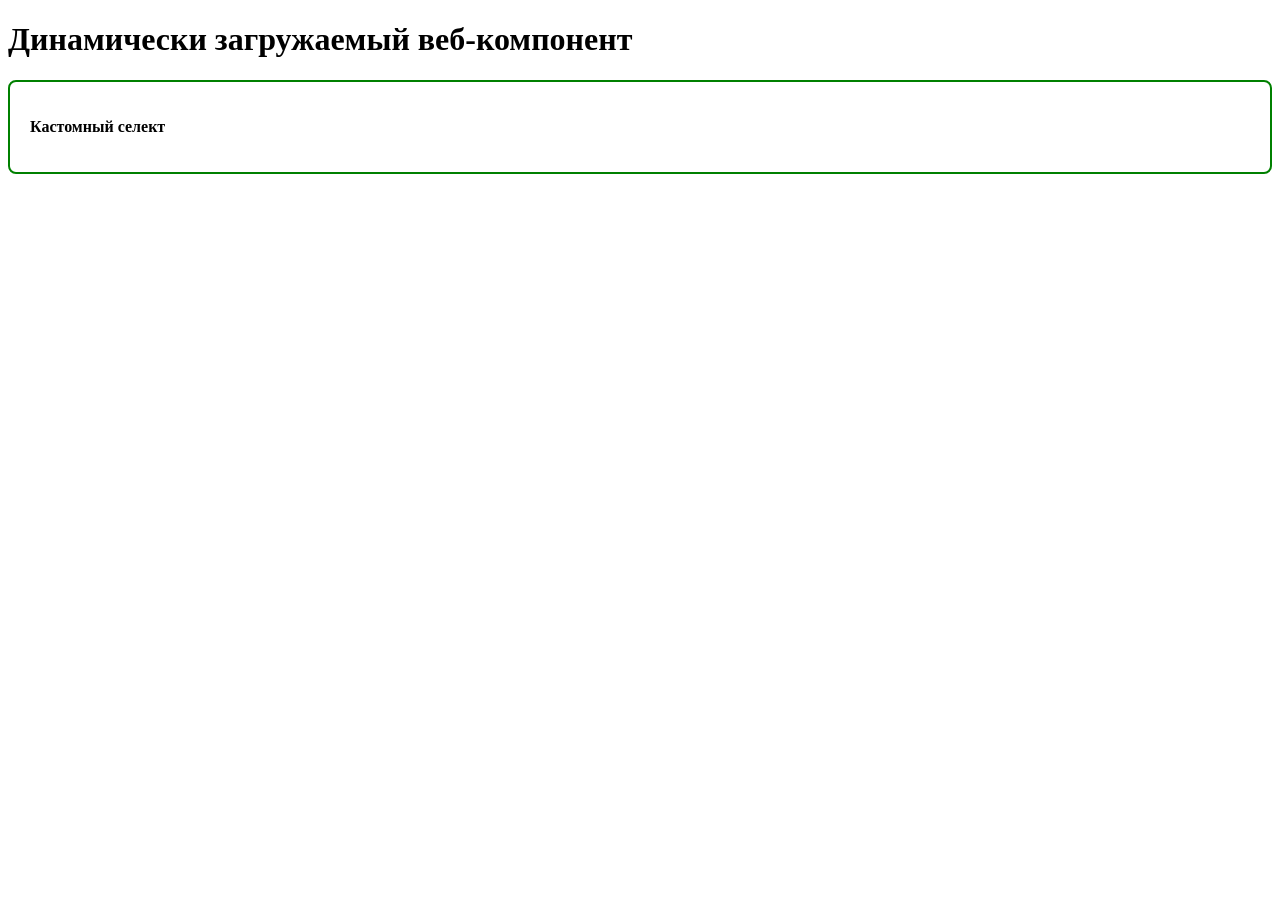
==== index.html @ 96c2fea5 "task-1" ====
<!DOCTYPE html>
<html lang="ru">
<head>
  <meta charset="UTF-8">
  <meta name="viewport" content="width=device-width, initial-scale=1.0">
  <title>Web Component</title>
</head>
<body>
  
  <h1>Динамически загружаемый веб-компонент</h1>
  <div id="app"></div>
  
  <script>
    const components = ["my-select"];
    const onLoad = (event) => {
      const scriptElement = event.target;
      const componentName = scriptElement.dataset.name;
      console.log("Скрипт для компонента загружен");
      const app = document.getElementById("app");
      app.innerHTML = `<${componentName}></${componentName}>`;
      console.log("Элемент создан и добавлен");
    };
    const onError = (error) => {
      console.error("Ошибка загрузки скрипта:", error);
    };
    components.forEach((component) => {
      const script = document.createElement("script");
      script.src = `./${component}.js`;
      script.dataset.name = component;
      script.addEventListener("load", onLoad);
      script.addEventListener("error", onError);
      document.body.append(script);
    });
  </script>
</body>
</html>
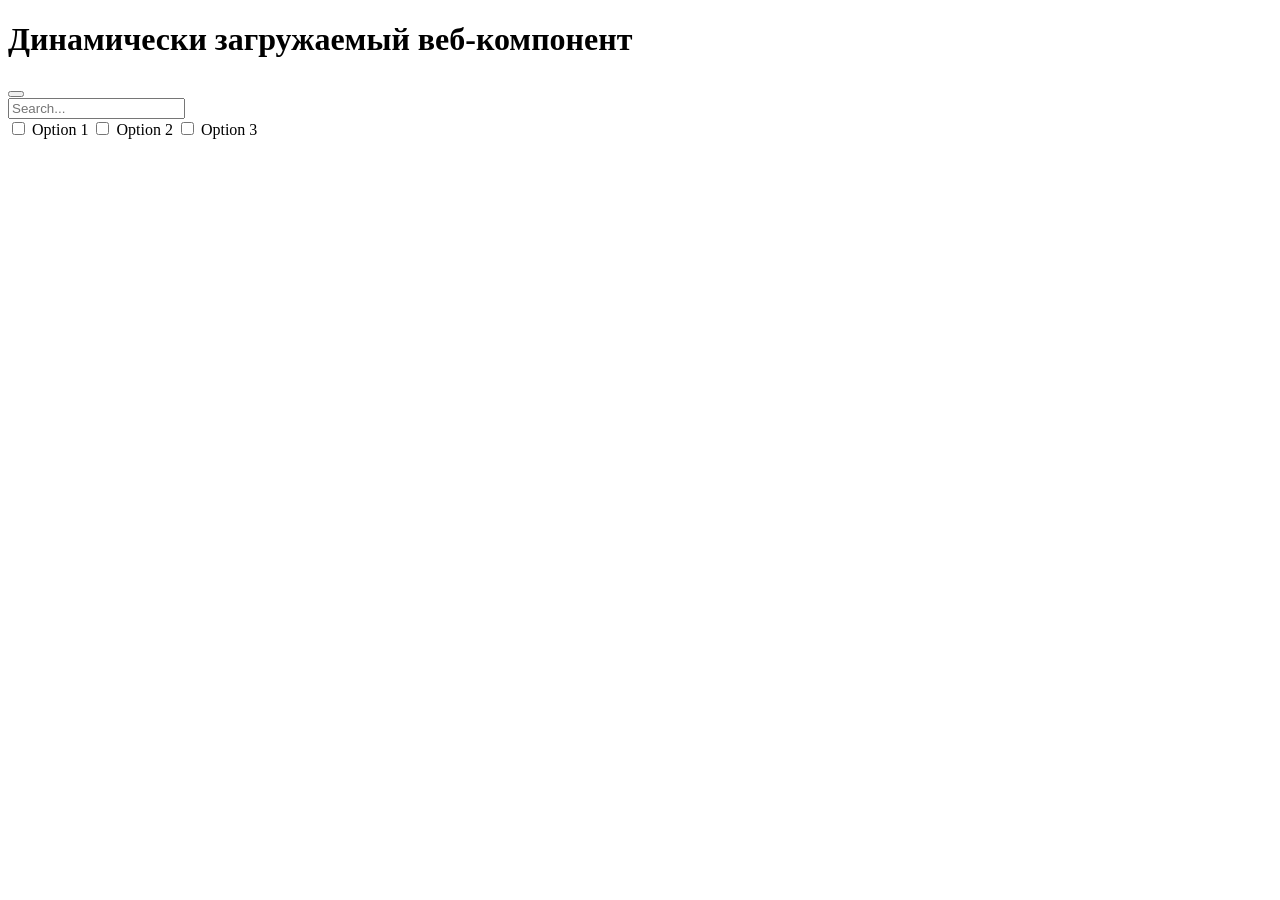
==== commit 713818f0: "task-2" ====
--- a/index.html
+++ b/index.html
@@ -17,7 +17,14 @@
       const componentName = scriptElement.dataset.name;
       console.log("Скрипт для компонента загружен");
       const app = document.getElementById("app");
-      app.innerHTML = `<${componentName}></${componentName}>`;
+      
+      app.innerHTML = `
+        <my-select>
+          <option value="opt1">Option 1</option>
+          <option value="opt2">Option 2</option>
+          <option value="opt3">Option 3</option>
+        </my-select>
+      `;
       console.log("Элемент создан и добавлен");
     };
     const onError = (error) => {
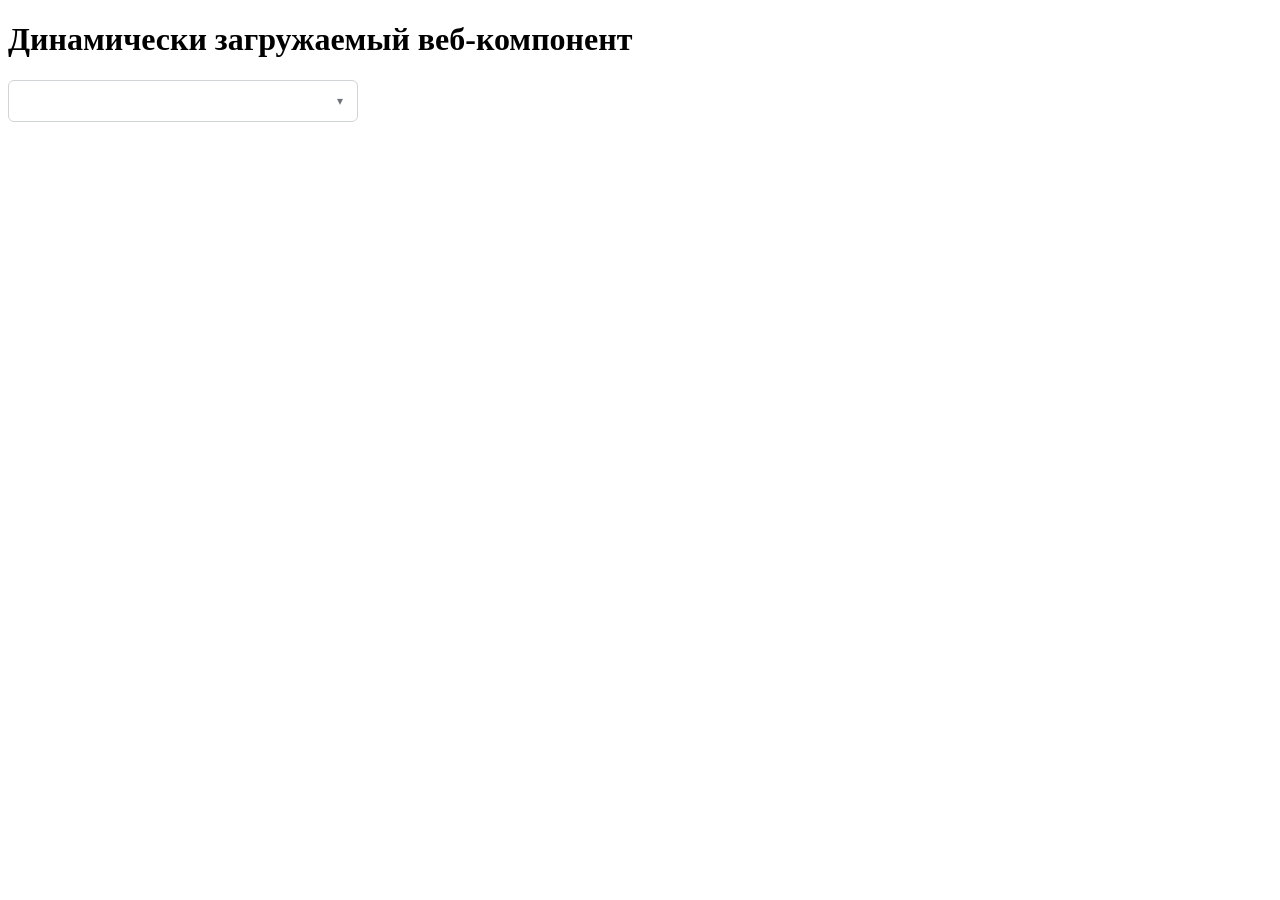
==== commit 6c44a6f9: "task-4" ====
--- a/index.html
+++ b/index.html
@@ -11,21 +11,23 @@
   <div id="app"></div>
   
   <script>
-    const components = ["my-select"];
+    const components = ["my-select", "my-panel"];
     const onLoad = (event) => {
       const scriptElement = event.target;
       const componentName = scriptElement.dataset.name;
-      console.log("Скрипт для компонента загружен");
       const app = document.getElementById("app");
       
-      app.innerHTML = `
-        <my-select>
-          <option value="opt1">Option 1</option>
-          <option value="opt2">Option 2</option>
-          <option value="opt3">Option 3</option>
-        </my-select>
-      `;
-      console.log("Элемент создан и добавлен");
+      if (componentName === "my-panel") {
+        app.innerHTML = `
+          <my-panel header="Настройки фильтра" toggleable>
+            <my-select>
+              <option value="opt1">Option 1</option>
+              <option value="opt2">Option 2</option>
+              <option value="opt3">Option 3</option>
+            </my-select>
+          </my-panel>
+        `;
+      }
     };
     const onError = (error) => {
       console.error("Ошибка загрузки скрипта:", error);
